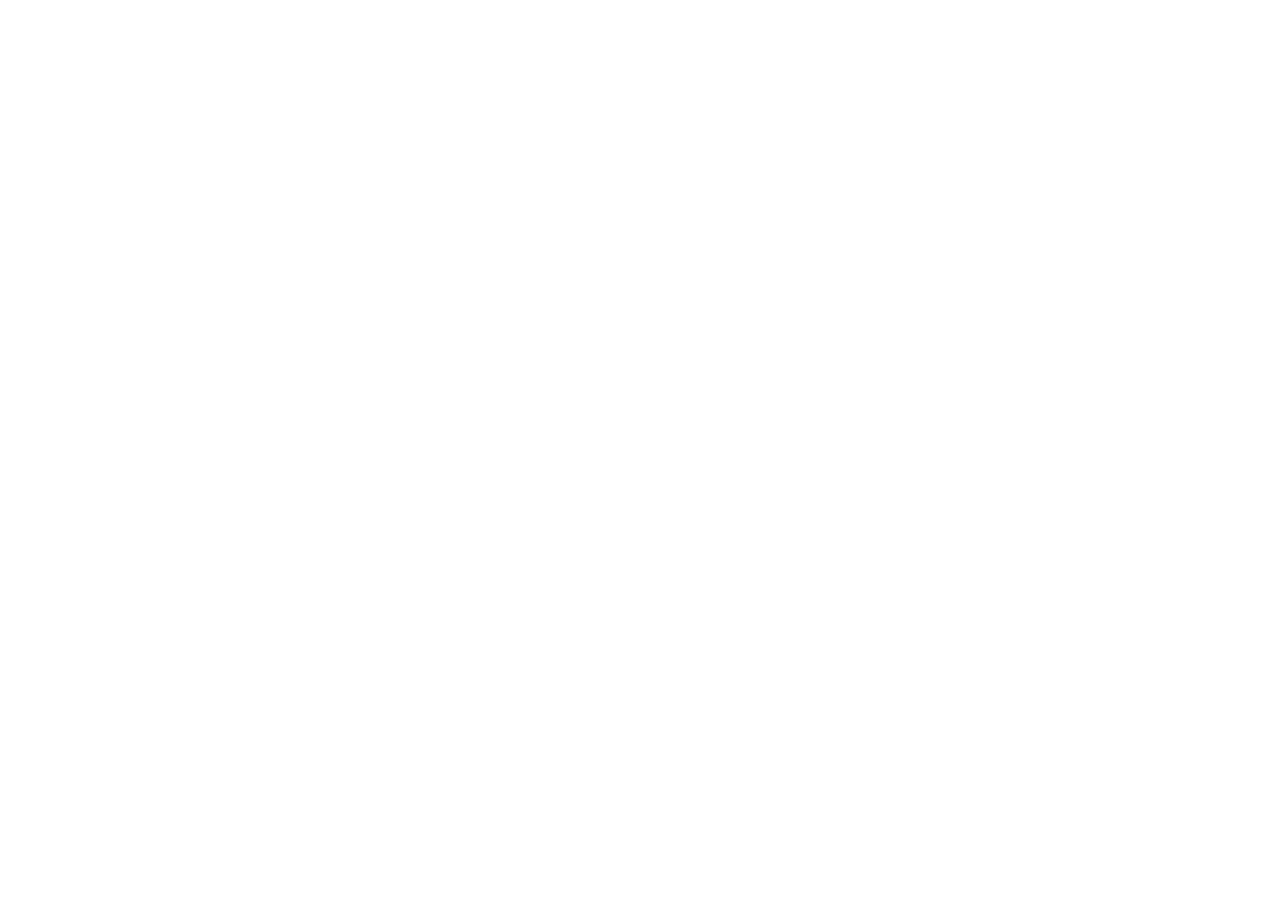
==== responsive-web/CafeMenu/index.html @ e170cd85 "menu card init" ====
<!DOCTYPE html>
<html lang="en">
<head>
    <meta charset="UTF-8">
    <meta name="viewport" content="width=device-width, initial-scale=1.0">
    <link rel="stylesheet" href="css/styles.css">
    <title>Cafe Menu</title>
</head>
<body>
    
</body>
</html>
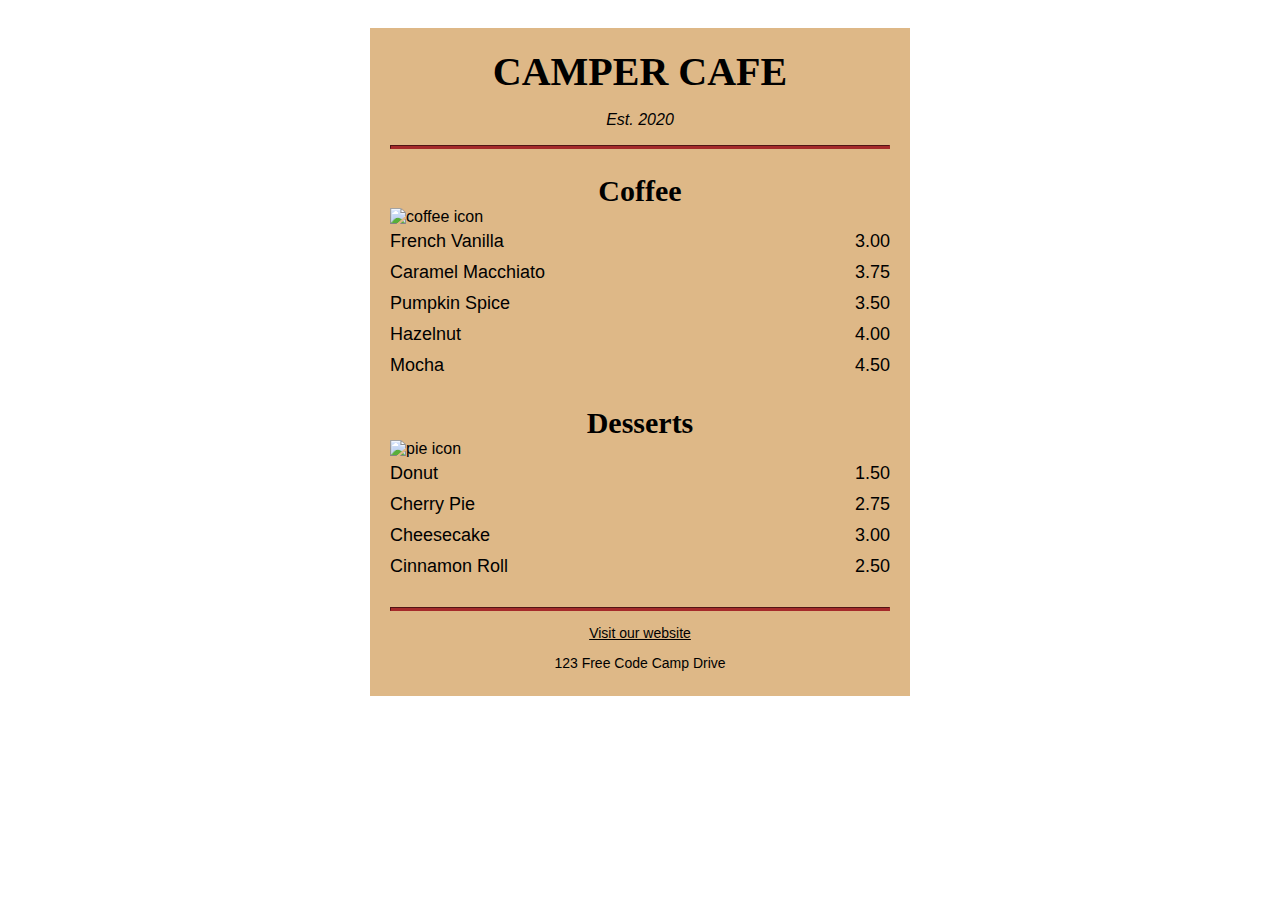
==== commit 3b4e6f49: "finished cafe menu" ====
--- a/responsive-web/CafeMenu/index.html
+++ b/responsive-web/CafeMenu/index.html
@@ -1,12 +1,60 @@
 <!DOCTYPE html>
 <html lang="en">
-<head>
-    <meta charset="UTF-8">
-    <meta name="viewport" content="width=device-width, initial-scale=1.0">
-    <link rel="stylesheet" href="css/styles.css">
+  <head>
+    <meta charset="utf-8" />
+    <meta name="viewport" content="width=device-width, initial-scale=1.0" />
     <title>Cafe Menu</title>
-</head>
-<body>
-    
-</body>
+    <link href="css/styles.css" rel="stylesheet"/>
+  </head>
+  <body>
+    <div class="menu">
+      <main>
+        <h1>CAMPER CAFE</h1>
+        <p class="established">Est. 2020</p>
+        <hr>
+        <section>
+          <h2>Coffee</h2>
+          <img src="https://cdn.freecodecamp.org/curriculum/css-cafe/coffee.jpg" alt="coffee icon"/>
+          <article class="item">
+            <p class="flavor">French Vanilla</p><p class="price">3.00</p>
+          </article>
+          <article class="item">
+            <p class="flavor">Caramel Macchiato</p><p class="price">3.75</p>
+          </article>
+          <article class="item">
+            <p class="flavor">Pumpkin Spice</p><p class="price">3.50</p>
+          </article>
+          <article class="item">
+            <p class="flavor">Hazelnut</p><p class="price">4.00</p>
+          </article>
+          <article class="item">
+            <p class="flavor">Mocha</p><p class="price">4.50</p>
+          </article>
+        </section>
+        <section>
+          <h2>Desserts</h2>
+          <img src="https://cdn.freecodecamp.org/curriculum/css-cafe/pie.jpg" alt="pie icon"/>
+          <article class="item">
+            <p class="dessert">Donut</p><p class="price">1.50</p>
+          </article>
+          <article class="item">
+            <p class="dessert">Cherry Pie</p><p class="price">2.75</p>
+          </article>
+          <article class="item">
+            <p class="dessert">Cheesecake</p><p class="price">3.00</p>
+          </article>
+          <article class="item">
+            <p class="dessert">Cinnamon Roll</p><p class="price">2.50</p>
+          </article>
+        </section>
+      </main>
+      <hr class="bottom-line">
+      <footer>
+        <p>
+          <a href="https://www.freecodecamp.org" target="_blank">Visit our website</a>
+        </p>
+        <p class="address">123 Free Code Camp Drive</p>
+      </footer>
+    </div>
+  </body>
 </html>--- a/responsive-web/CafeMenu/css/styles.css
+++ b/responsive-web/CafeMenu/css/styles.css
@@ -0,0 +1,96 @@
+body {
+    background-image: url(https://cdn.freecodecamp.org/curriculum/css-cafe/beans.jpg);
+    font-family: sans-serif;
+    padding: 20px;
+  }
+  
+  h1 {
+    font-size: 40px;
+    margin-top: 0;
+    margin-bottom: 15px;
+  }
+  
+  h2 {
+    font-size: 30px;
+  }
+  
+  .established {
+    font-style: italic;
+  }
+  
+  h1, h2, p {
+    text-align: center;
+  }
+  
+  .menu {
+    width: 80%;
+    background-color: burlywood;
+    margin-left: auto;
+    margin-right: auto;
+    padding: 20px;
+    max-width: 500px;
+  }
+  
+  img {
+    display: block;
+    margin-left: auto;
+    margin-right: auto;
+    margin-top: -25px;
+  }
+  
+  hr {
+    height: 2px;
+    background-color: brown;
+    border-color: brown;
+  }
+  
+  .bottom-line {
+    margin-top: 25px;
+  }
+  
+  h1, h2 {
+    font-family: Impact, serif;
+  }
+  
+  .item p {
+    display: inline-block;
+    margin-top: 5px;
+    margin-bottom: 5px;
+    font-size: 18px;
+  }
+  
+  .flavor, .dessert {
+    text-align: left;
+    width: 75%;
+  }
+  
+  .price {
+    text-align: right;
+    width: 25%;
+  }
+  
+  /* FOOTER */
+  
+  footer {
+    font-size: 14px;
+  }
+  
+  .address {
+    margin-bottom: 5px;
+  }
+  
+  a {
+    color: black;
+  }
+  
+  a:visited {
+    color: black;
+  }
+  
+  a:hover {
+    color: brown;
+  }
+  
+  a:active {
+    color: brown;
+  }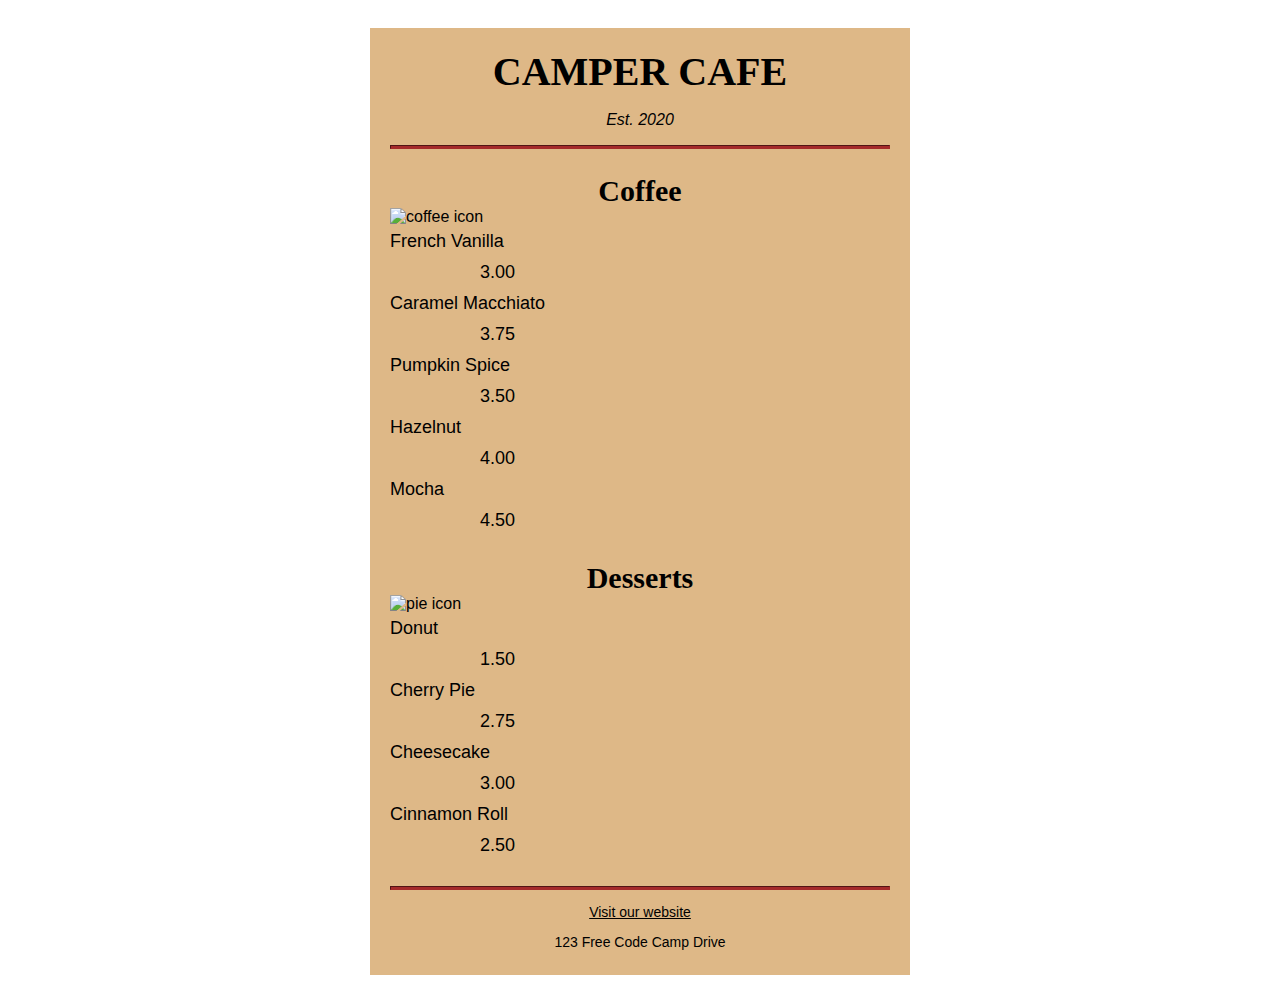
==== commit 94636d55: "completed registrationform and fixed formatting on all files" ====
--- a/responsive-web/CafeMenu/index.html
+++ b/responsive-web/CafeMenu/index.html
@@ -1,60 +1,72 @@
 <!DOCTYPE html>
 <html lang="en">
-  <head>
-    <meta charset="utf-8" />
-    <meta name="viewport" content="width=device-width, initial-scale=1.0" />
-    <title>Cafe Menu</title>
-    <link href="css/styles.css" rel="stylesheet"/>
-  </head>
-  <body>
-    <div class="menu">
-      <main>
-        <h1>CAMPER CAFE</h1>
-        <p class="established">Est. 2020</p>
-        <hr>
-        <section>
-          <h2>Coffee</h2>
-          <img src="https://cdn.freecodecamp.org/curriculum/css-cafe/coffee.jpg" alt="coffee icon"/>
-          <article class="item">
-            <p class="flavor">French Vanilla</p><p class="price">3.00</p>
-          </article>
-          <article class="item">
-            <p class="flavor">Caramel Macchiato</p><p class="price">3.75</p>
-          </article>
-          <article class="item">
-            <p class="flavor">Pumpkin Spice</p><p class="price">3.50</p>
-          </article>
-          <article class="item">
-            <p class="flavor">Hazelnut</p><p class="price">4.00</p>
-          </article>
-          <article class="item">
-            <p class="flavor">Mocha</p><p class="price">4.50</p>
-          </article>
-        </section>
-        <section>
-          <h2>Desserts</h2>
-          <img src="https://cdn.freecodecamp.org/curriculum/css-cafe/pie.jpg" alt="pie icon"/>
-          <article class="item">
-            <p class="dessert">Donut</p><p class="price">1.50</p>
-          </article>
-          <article class="item">
-            <p class="dessert">Cherry Pie</p><p class="price">2.75</p>
-          </article>
-          <article class="item">
-            <p class="dessert">Cheesecake</p><p class="price">3.00</p>
-          </article>
-          <article class="item">
-            <p class="dessert">Cinnamon Roll</p><p class="price">2.50</p>
-          </article>
-        </section>
-      </main>
-      <hr class="bottom-line">
-      <footer>
-        <p>
-          <a href="https://www.freecodecamp.org" target="_blank">Visit our website</a>
-        </p>
-        <p class="address">123 Free Code Camp Drive</p>
-      </footer>
-    </div>
-  </body>
+
+<head>
+  <meta charset="utf-8" />
+  <meta name="viewport" content="width=device-width, initial-scale=1.0" />
+  <title>Cafe Menu</title>
+  <link href="css/styles.css" rel="stylesheet" />
+</head>
+
+<body>
+  <div class="menu">
+    <main>
+      <h1>CAMPER CAFE</h1>
+      <p class="established">Est. 2020</p>
+      <hr>
+      <section>
+        <h2>Coffee</h2>
+        <img src="https://cdn.freecodecamp.org/curriculum/css-cafe/coffee.jpg" alt="coffee icon" />
+        <article class="item">
+          <p class="flavor">French Vanilla</p>
+          <p class="price">3.00</p>
+        </article>
+        <article class="item">
+          <p class="flavor">Caramel Macchiato</p>
+          <p class="price">3.75</p>
+        </article>
+        <article class="item">
+          <p class="flavor">Pumpkin Spice</p>
+          <p class="price">3.50</p>
+        </article>
+        <article class="item">
+          <p class="flavor">Hazelnut</p>
+          <p class="price">4.00</p>
+        </article>
+        <article class="item">
+          <p class="flavor">Mocha</p>
+          <p class="price">4.50</p>
+        </article>
+      </section>
+      <section>
+        <h2>Desserts</h2>
+        <img src="https://cdn.freecodecamp.org/curriculum/css-cafe/pie.jpg" alt="pie icon" />
+        <article class="item">
+          <p class="dessert">Donut</p>
+          <p class="price">1.50</p>
+        </article>
+        <article class="item">
+          <p class="dessert">Cherry Pie</p>
+          <p class="price">2.75</p>
+        </article>
+        <article class="item">
+          <p class="dessert">Cheesecake</p>
+          <p class="price">3.00</p>
+        </article>
+        <article class="item">
+          <p class="dessert">Cinnamon Roll</p>
+          <p class="price">2.50</p>
+        </article>
+      </section>
+    </main>
+    <hr class="bottom-line">
+    <footer>
+      <p>
+        <a href="https://www.freecodecamp.org" target="_blank">Visit our website</a>
+      </p>
+      <p class="address">123 Free Code Camp Drive</p>
+    </footer>
+  </div>
+</body>
+
 </html>--- a/responsive-web/CafeMenu/css/styles.css
+++ b/responsive-web/CafeMenu/css/styles.css
@@ -1,96 +1,100 @@
 body {
-    background-image: url(https://cdn.freecodecamp.org/curriculum/css-cafe/beans.jpg);
-    font-family: sans-serif;
-    padding: 20px;
-  }
-  
-  h1 {
-    font-size: 40px;
-    margin-top: 0;
-    margin-bottom: 15px;
-  }
-  
-  h2 {
-    font-size: 30px;
-  }
-  
-  .established {
-    font-style: italic;
-  }
-  
-  h1, h2, p {
-    text-align: center;
-  }
-  
-  .menu {
-    width: 80%;
-    background-color: burlywood;
-    margin-left: auto;
-    margin-right: auto;
-    padding: 20px;
-    max-width: 500px;
-  }
-  
-  img {
-    display: block;
-    margin-left: auto;
-    margin-right: auto;
-    margin-top: -25px;
-  }
-  
-  hr {
-    height: 2px;
-    background-color: brown;
-    border-color: brown;
-  }
-  
-  .bottom-line {
-    margin-top: 25px;
-  }
-  
-  h1, h2 {
-    font-family: Impact, serif;
-  }
-  
-  .item p {
-    display: inline-block;
-    margin-top: 5px;
-    margin-bottom: 5px;
-    font-size: 18px;
-  }
-  
-  .flavor, .dessert {
-    text-align: left;
-    width: 75%;
-  }
-  
-  .price {
-    text-align: right;
-    width: 25%;
-  }
-  
-  /* FOOTER */
-  
-  footer {
-    font-size: 14px;
-  }
-  
-  .address {
-    margin-bottom: 5px;
-  }
-  
-  a {
-    color: black;
-  }
-  
-  a:visited {
-    color: black;
-  }
-  
-  a:hover {
-    color: brown;
-  }
-  
-  a:active {
-    color: brown;
-  }+  background-image: url(https://cdn.freecodecamp.org/curriculum/css-cafe/beans.jpg);
+  font-family: sans-serif;
+  padding: 20px;
+}
+
+h1 {
+  font-size: 40px;
+  margin-top: 0;
+  margin-bottom: 15px;
+}
+
+h2 {
+  font-size: 30px;
+}
+
+.established {
+  font-style: italic;
+}
+
+h1,
+h2,
+p {
+  text-align: center;
+}
+
+.menu {
+  width: 80%;
+  background-color: burlywood;
+  margin-left: auto;
+  margin-right: auto;
+  padding: 20px;
+  max-width: 500px;
+}
+
+img {
+  display: block;
+  margin-left: auto;
+  margin-right: auto;
+  margin-top: -25px;
+}
+
+hr {
+  height: 2px;
+  background-color: brown;
+  border-color: brown;
+}
+
+.bottom-line {
+  margin-top: 25px;
+}
+
+h1,
+h2 {
+  font-family: Impact, serif;
+}
+
+.item p {
+  display: inline-block;
+  margin-top: 5px;
+  margin-bottom: 5px;
+  font-size: 18px;
+}
+
+.flavor,
+.dessert {
+  text-align: left;
+  width: 75%;
+}
+
+.price {
+  text-align: right;
+  width: 25%;
+}
+
+/* FOOTER */
+
+footer {
+  font-size: 14px;
+}
+
+.address {
+  margin-bottom: 5px;
+}
+
+a {
+  color: black;
+}
+
+a:visited {
+  color: black;
+}
+
+a:hover {
+  color: brown;
+}
+
+a:active {
+  color: brown;
+}